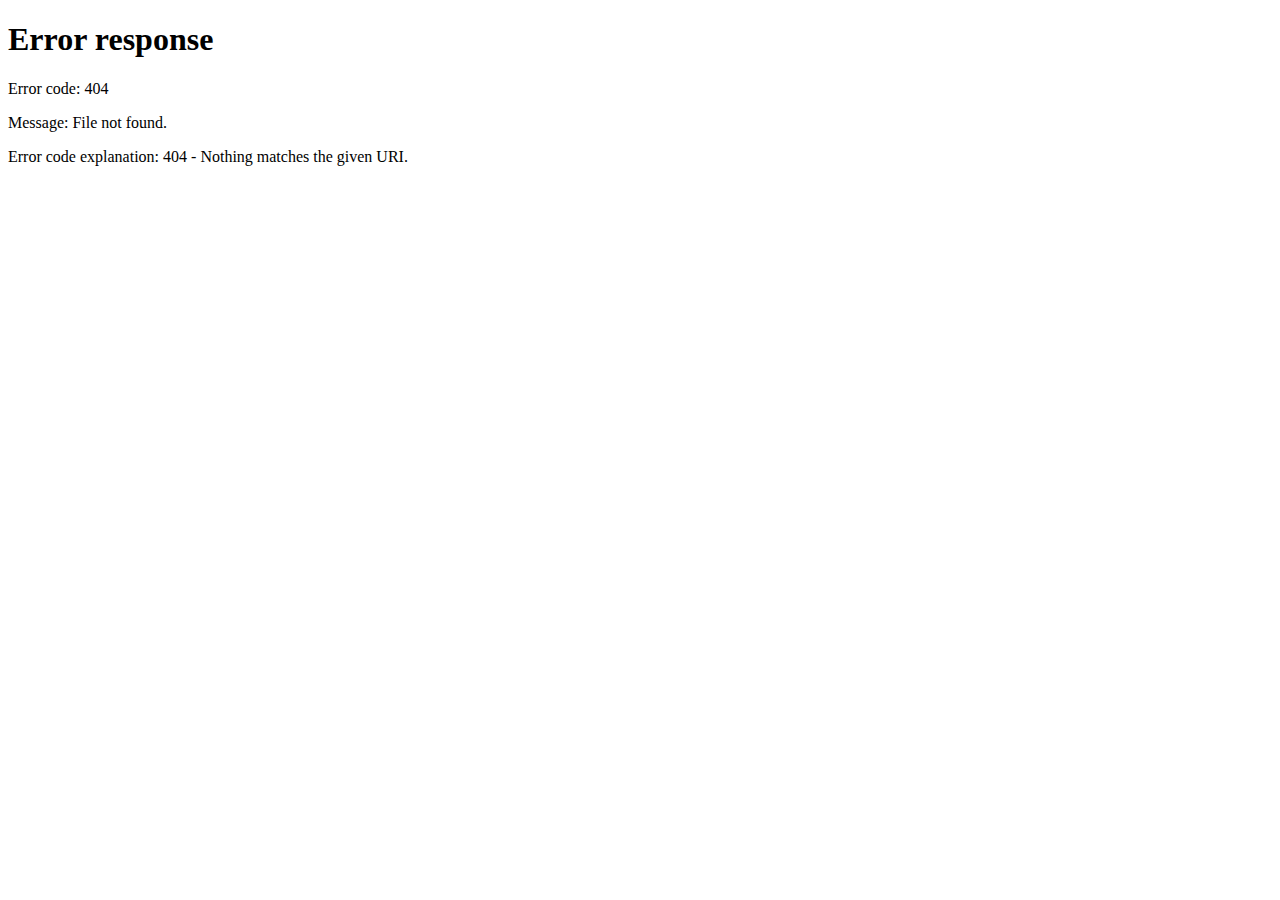
==== index.html @ de3aa24d "Add files via upload" ====
<!DOCTYPE html>
<html lang="en">
<head>
    <meta charset="UTF-8">
    <meta name="viewport" content="width=device-width, initial-scale=1.0">
    <title>Home Page</title>

    <link rel="stylesheet" href="css/home.css">

</head>
<body>
    <div class="container">
        <button class="logout">log out</button>
        <h1 class="greeting">welcome</h1>
    </div>

    <script src="home.js"></script>
    <script src="elephantsql.js"></script>
    <script src="server.js"></script>

</body>
</html>
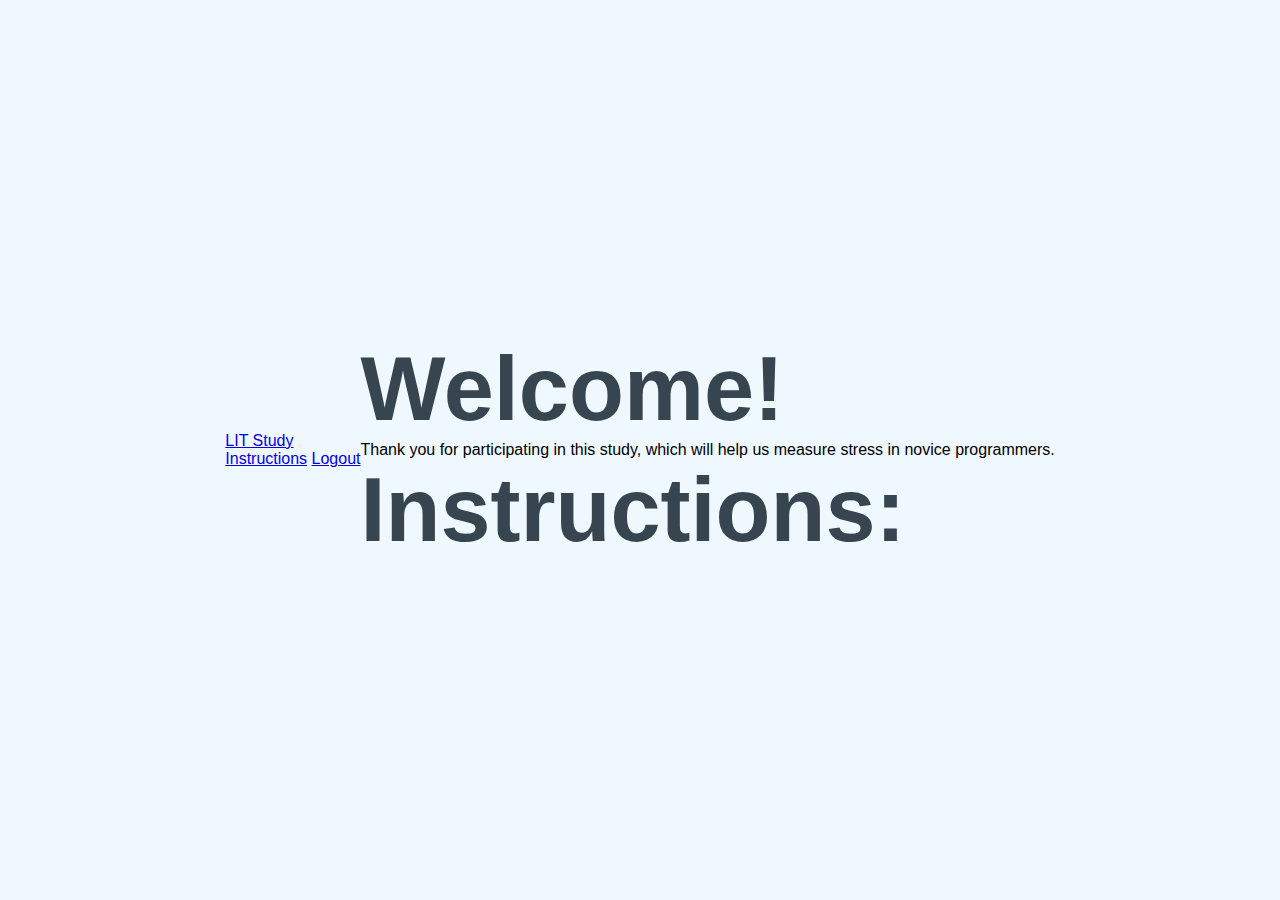
==== commit 0182a575: "updated all files to current" ====
--- a/index.html
+++ b/index.html
@@ -4,19 +4,41 @@
     <meta charset="UTF-8">
     <meta name="viewport" content="width=device-width, initial-scale=1.0">
     <title>Home Page</title>
-
-    <link rel="stylesheet" href="css/home.css">
+    <link href="https://cdn.jsdelivr.net/npm/bootstrap@5.0.2/dist/css/bootstrap.min.css" rel="stylesheet" integrity="sha384-EVSTQN3/azprG1Anm3QDgpJLIm9Nao0Yz1ztcQTwFspd3yD65VohhpuuCOmLASjC" crossorigin="anonymous">
+    <link rel="stylesheet" href="home.css">
 
 </head>
 <body>
-    <div class="container">
-        <button class="logout">log out</button>
-        <h1 class="greeting">welcome</h1>
+        <nav class="navbar fixed-top navbar-expand-lg navbar-dark bg-dark">
+            <div class="container-fluid">
+              <a class="navbar-brand" href="#">LIT Study</a>
+              <button class="navbar-toggler" type="button" data-bs-toggle="collapse" data-bs-target="#navbarNavAltMarkup" aria-controls="navbarNavAltMarkup" aria-expanded="false" aria-label="Toggle navigation">
+                <span class="navbar-toggler-icon"></span>
+              </button>
+              <div class="collapse navbar-collapse" id="navbarNavAltMarkup">
+                <div class="navbar-nav">
+                  <a class="nav-link active" aria-current="page" href="#">Instructions</a>
+                  <a class="nav-link" class="logout" href="login-student.html">Logout</a>
+                </div>
+              </div>
+            </div>
+          </nav>
+
+    <div>
+        <h1>Welcome!</h1>
+        <p>
+            Thank you for participating in this study, which will help us measure stress in novice programmers.
+        </p>
+        <h3>
+            Instructions:
+        </h3>
     </div>
 
-    <script src="home.js"></script>
-    <script src="elephantsql.js"></script>
-    <script src="server.js"></script>
+    <script src="https://cdn.jsdelivr.net/npm/bootstrap@5.0.2/dist/js/bootstrap.bundle.min.js" integrity="sha384-MrcW6ZMFYlzcLA8Nl+NtUVF0sA7MsXsP1UyJoMp4YLEuNSfAP+JcXn/tWtIaxVXM" crossorigin="anonymous"></script>
+    <!-- <script src="js/home.js"></script> -->
+    <!-- <script src="hs/form.js"></script> -->
+    <!-- <script src="js/googlesheet.js"></script> -->
+    <!-- <script src="server.js"></script> -->
 
 </body>
 </html>--- a/home.css
+++ b/home.css
@@ -0,0 +1,94 @@
+*{
+    margin: 0;
+    padding: 0;
+    box-sizing: border-box;
+}
+
+body{
+    position: relative;
+    width: 100%;
+    min-height: 100vh;
+    height: auto;
+    display: flex;
+    justify-content: center;
+    align-items: center;
+    background-color: aliceblue;
+    background-size: cover;
+    font-family: 'roboto', sans-serif;
+}
+
+.container{
+    position: relative;
+    width: 90%;
+    height: 87vh;
+    border: 5px solid #fff;
+    display: flex;
+    justify-content: center;
+    align-items: center;
+}
+
+.logout{
+    position: absolute;
+    top: 10px;
+    right: 10px;
+    padding: 10px 20px;
+    text-transform: capitalize;
+    font-size: 16px;
+    color: #36454F;
+    text-decoration: underline;
+    background: none;
+    cursor: pointer;
+    outline: none;
+    border: none;
+}
+
+h1{
+    font-size: 90px;
+    color: #36454F;
+    font-weight: 800;
+    text-transform: capitalize;
+}
+
+h3{
+    font-size: 90px;
+    color: #36454F;
+    font-weight: 800;
+    text-transform: capitalize;
+}
+
+.nav {
+    background-color: #333;
+    overflow: hidden;
+}
+  
+.nav a {
+    float: left;
+    display: block;
+    background-color: aliceblue;
+    color: #36454F;
+    text-align: center;
+    padding: 14px 16px;
+    text-decoration: none;
+    font-size: 17px;
+}
+  
+.nav a:hover {
+    background-color: #36454F;
+    color: aliceblue;
+}
+
+.nav a:active {
+    background-color: #36454F;
+    color: aliceblue;
+}
+
+.nav a.split {
+    float: right;
+    background-color: aliceblue;
+    color: #36454F;
+  }
+  
+  /* Hide the link that should open and close the topnav on small screens */
+.nav.icon {
+    display: none;
+  }